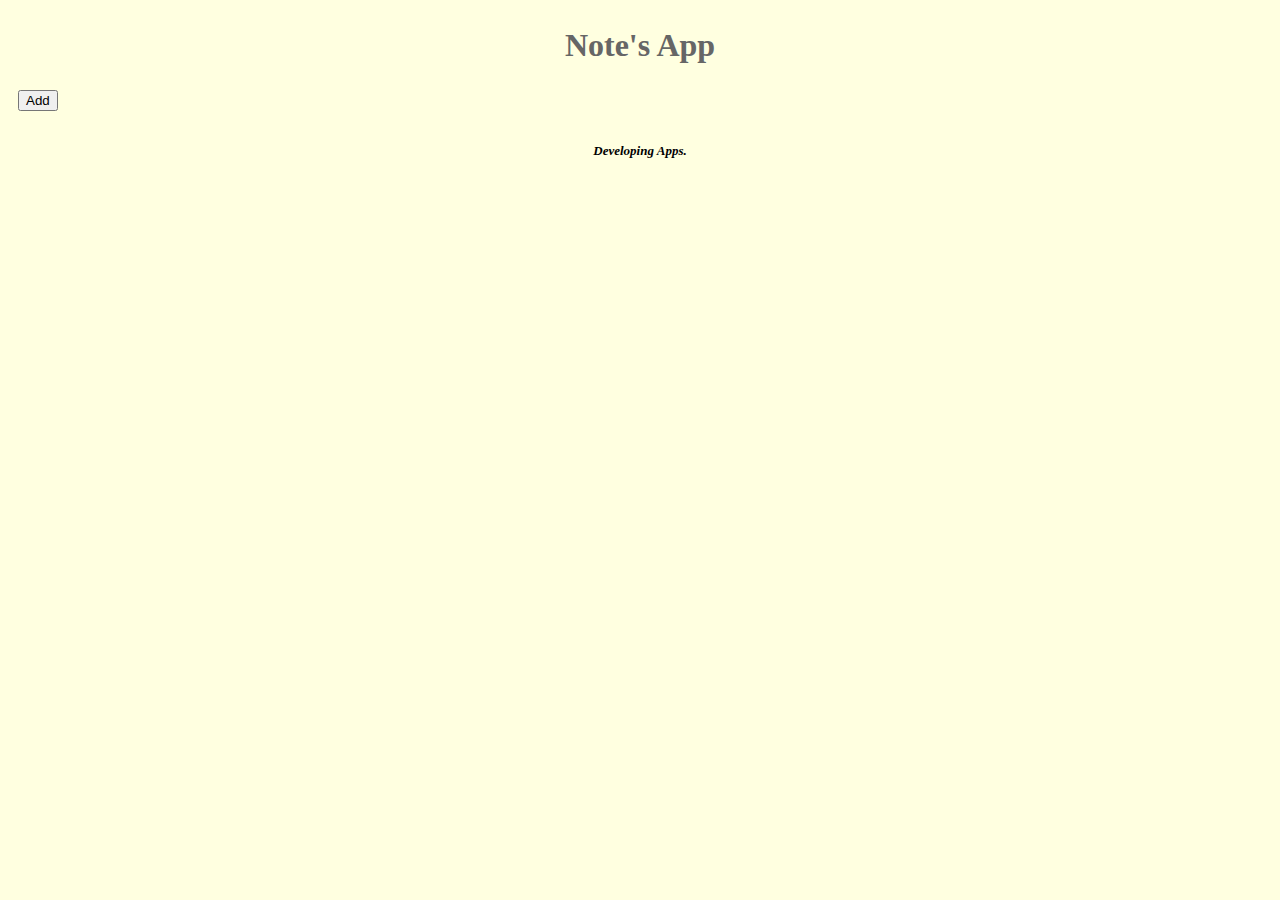
==== platforms/android/assets/www/index.html @ 839ad511 "First Prove" ====
<!DOCTYPE html>
<html>
    <head>
        <meta charset="utf-8">
        <meta name="viewport" content="initial-scale=1, maximum-scale=1, user-scalable=no, width=device-width">
        <link rel="stylesheet" type="text/css" href="css/notes.css" />
        <title>Notes</title>
    </head>
    <body>
        <div class="header">
          <h1>Note's App</h1>
          <h2 id="mode"></h2>
        </div>

          <div class="notes-list-container">
            <div class="notes-list" id="notes-list">

            </div>
            <button class="add" id="add">Add</button>
          </div>

          <div class="note-editor" id="note-editor" ><!--Aquí creamos las notas-->
            <input class="title" type="text" name="title" id="title" placeholder="Title" required />
            <br >
            <textarea class="comment" name="comment" id="comment" placeholder="Add Comment"></textarea>
            <br>
            <p>Expiration Date: <input class="date" type="date" name="date" id="date" /></p>
            <br>
            <button class="save" id="save">Save</button>
            </div>

          <script type="text/javascript" src="cordova.js"></script>
          <script type="text/javascript" src="js/fastclick.js"></script>
          <script type="text/javascript" src="js/notes.js"></script>

        <footer class="footer">
          <h4>Developing Apps.</h4>
        </footer>
    </body>
</html>
---- platforms/android/assets/www/css/notes.css ----
body{
  background: lightyellow;
}

.notes-list-container{
  padding: 10px;
}

.notes-list{
  margin-bottom: 10px;
}

.note-item{
  margin-top: 2px;
  background: yellow;
  border: 1px solid black;
}

.note-editor{
  display: none;/*Cuando salga al principio que no se vea*/
  padding: 10px;
}

.title{
  width: 100%;
}

.comment{
  width: 100%;
}

.footer{
  padding:5px;
  font-style: italic;
  font-size: small;
  text-align: center;
}

.header{
  padding: 0 10px;
color: #666;
text-align: center;
height: 48.4px;
line-height:48.4px;
}
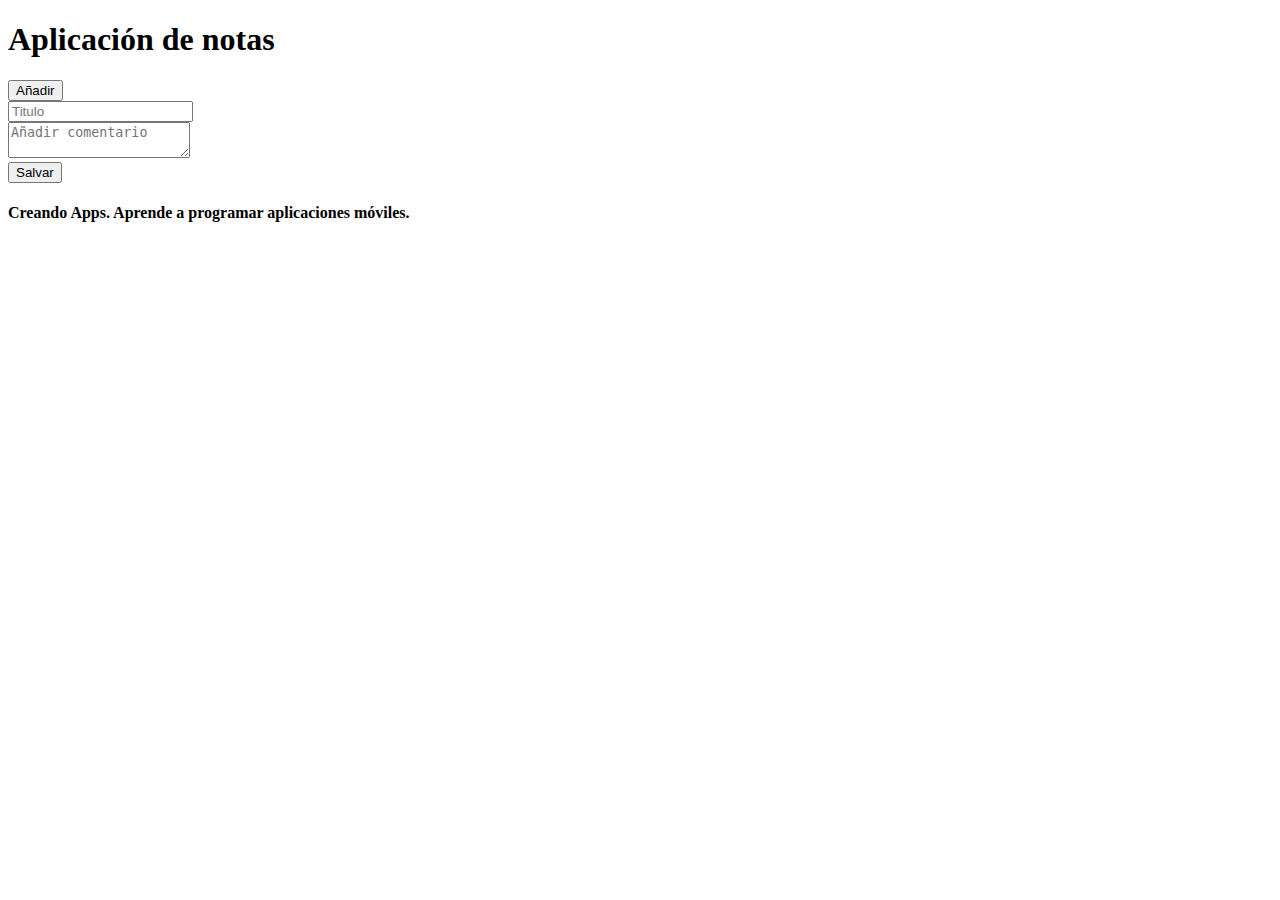
==== commit e816c9d6: "Update index.html" ====
--- a/platforms/android/assets/www/index.html
+++ b/platforms/android/assets/www/index.html
@@ -1,40 +1,41 @@
 <!DOCTYPE html>
 <html>
-    <head>
-        <meta charset="utf-8">
-        <meta name="viewport" content="initial-scale=1, maximum-scale=1, user-scalable=no, width=device-width">
-        <link rel="stylesheet" type="text/css" href="css/notes.css" />
-        <title>Notes</title>
-    </head>
-    <body>
-        <div class="header">
-          <h1>Note's App</h1>
-          <h2 id="mode"></h2>
-        </div>
 
-          <div class="notes-list-container">
-            <div class="notes-list" id="notes-list">
+<head>
+  <meta charset="utf-8" />
+  <meta name="viewport" content="initial-scale=1, maximum-scale=1, minimum-scale=1, width=device-width" />
+  <link rel="stylesheet" type="text/css" href="css/notesM.css" />
+  <title>Notas</title>
+</head>
 
-            </div>
-            <button class="add" id="add">Add</button>
-          </div>
+<body>
+  <div class="header">
+    <h1>Aplicación de notas</h1>
+  </div>
 
-          <div class="note-editor" id="note-editor" ><!--Aquí creamos las notas-->
-            <input class="title" type="text" name="title" id="title" placeholder="Title" required />
-            <br >
-            <textarea class="comment" name="comment" id="comment" placeholder="Add Comment"></textarea>
-            <br>
-            <p>Expiration Date: <input class="date" type="date" name="date" id="date" /></p>
-            <br>
-            <button class="save" id="save">Save</button>
-            </div>
+  <div class="notes-list-container">
+    <div class="notes-list" id="notes-list">
+      
+    </div>
+    <button class="anadir" id="anadir">Añadir</button>
+  </div>
+    
+  <div class="note-editor" id="note-editor">
+    <input class="titulo" type="text" name="titulo" id="titulo" placeholder="Titulo" required />
+    <br>
+    <textarea class="comentario" name="comentario" id="comentario" placeholder="Añadir comentario"></textarea>
+    <br>
+    <button class="salvar" id="salvar">Salvar</button>
+  </div>
 
-          <script type="text/javascript" src="cordova.js"></script>
-          <script type="text/javascript" src="js/fastclick.js"></script>
-          <script type="text/javascript" src="js/notes.js"></script>
+  <script type="text/javascript" src="cordova.js"></script>
+  <script type="text/javascript" src="js/fastclick.js"></script>
+  <script type="text/javascript" src="js/firebase.js"></script>
+  <script type="text/javascript" src="js/notesM.js"></script>
+        
+  <footer class="footer">
+    <h4>Creando Apps. Aprende a programar aplicaciones móviles.</h4>
+  </footer>
+</body>
 
-        <footer class="footer">
-          <h4>Developing Apps.</h4>
-        </footer>
-    </body>
 </html>
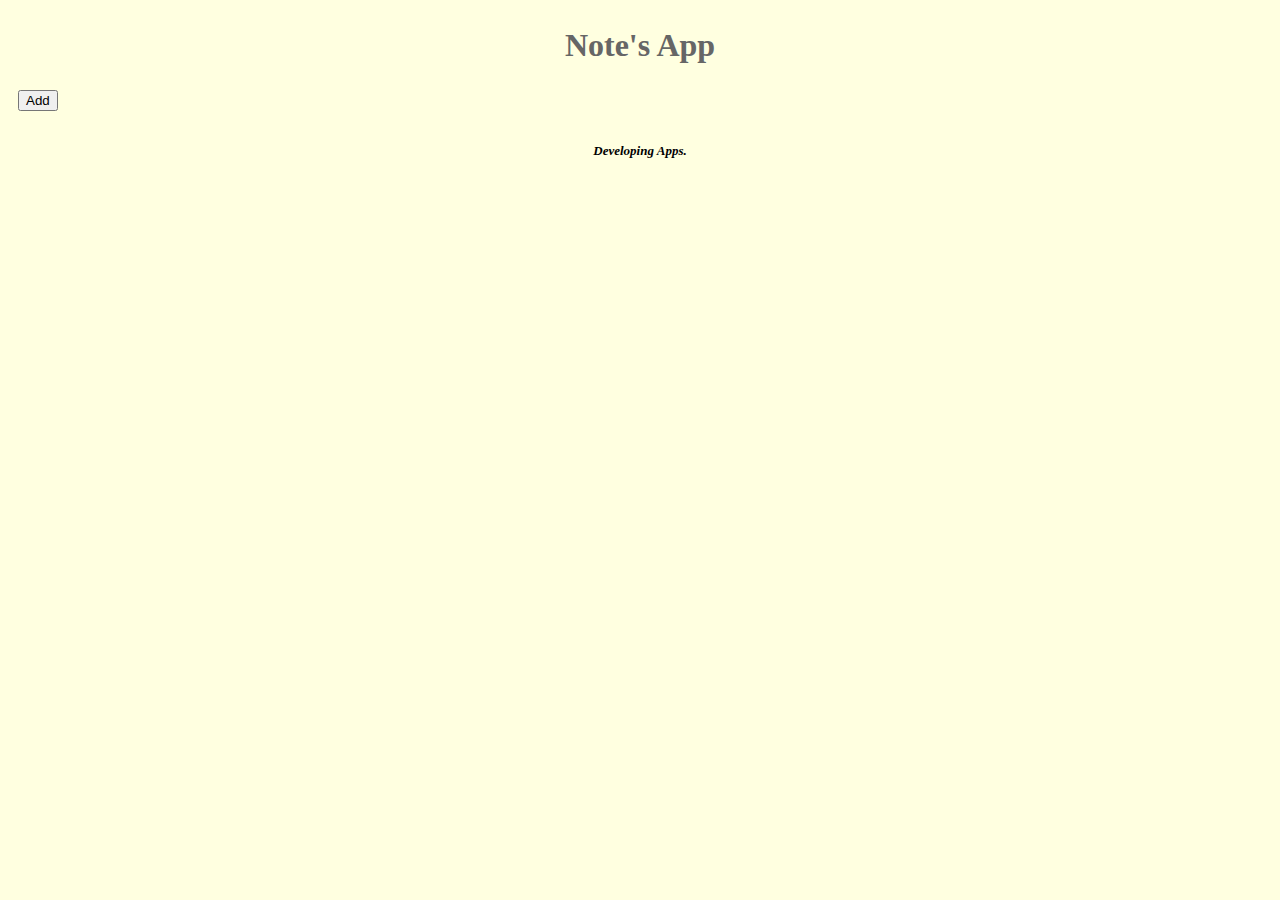
==== commit 3a85a0e0: "Update index.html" ====
--- a/platforms/android/assets/www/index.html
+++ b/platforms/android/assets/www/index.html
@@ -1,41 +1,40 @@
 <!DOCTYPE html>
 <html>
+    <head>
+        <meta charset="utf-8">
+        <meta name="viewport" content="initial-scale=1, maximum-scale=1, user-scalable=no, width=device-width">
+        <link rel="stylesheet" type="text/css" href="css/notes.css" />
+        <title>Notes</title>
+    </head>
+    <body>
+        <div class="header">
+          <h1>Note's App</h1>
+        </div>
 
-<head>
-  <meta charset="utf-8" />
-  <meta name="viewport" content="initial-scale=1, maximum-scale=1, minimum-scale=1, width=device-width" />
-  <link rel="stylesheet" type="text/css" href="css/notesM.css" />
-  <title>Notas</title>
-</head>
+          <div class="notes-list-container">
+            <div class="notes-list" id="notes-list">
 
-<body>
-  <div class="header">
-    <h1>Aplicación de notas</h1>
-  </div>
+            </div>
+            <button class="add" id="add">Add</button>
+          </div>
 
-  <div class="notes-list-container">
-    <div class="notes-list" id="notes-list">
-      
-    </div>
-    <button class="anadir" id="anadir">Añadir</button>
-  </div>
-    
-  <div class="note-editor" id="note-editor">
-    <input class="titulo" type="text" name="titulo" id="titulo" placeholder="Titulo" required />
-    <br>
-    <textarea class="comentario" name="comentario" id="comentario" placeholder="Añadir comentario"></textarea>
-    <br>
-    <button class="salvar" id="salvar">Salvar</button>
-  </div>
+          <div class="note-editor" id="note-editor" ><!--Aquí creamos las notas-->
+            <input class="title" type="text" name="title" id="title" placeholder="Title" required />
+            <br >
+            <textarea class="comment" name="comment" id="comment" placeholder="Add Comment"></textarea>
+            <br>
+          <!--  <p>Expiration Date: <input class="date" type="date" name="date" id="date" /></p>
+            <br>-->
+            <button class="save" id="save">Save</button>
+            </div>
 
-  <script type="text/javascript" src="cordova.js"></script>
-  <script type="text/javascript" src="js/fastclick.js"></script>
-  <script type="text/javascript" src="js/firebase.js"></script>
-  <script type="text/javascript" src="js/notesM.js"></script>
-        
-  <footer class="footer">
-    <h4>Creando Apps. Aprende a programar aplicaciones móviles.</h4>
-  </footer>
-</body>
+          <script type="text/javascript" src="cordova.js"></script>
+          <script type="text/javascript" src="js/fastclick.js"></script>
+    <!--      <script type="text/javascript" src="js/firebase.js"></script>-->
+          <script type="text/javascript" src="js/notes.js"></script>
 
+        <footer class="footer">
+          <h4>Developing Apps.</h4>
+        </footer>
+    </body>
 </html>
--- a/platforms/android/assets/www/css/notes.css
+++ b/platforms/android/assets/www/css/notes.css
@@ -0,0 +1,45 @@
+body{
+  background: lightyellow;
+}
+
+.notes-list-container{
+  padding: 10px;
+}
+
+.notes-list{
+  margin-bottom: 10px;
+}
+
+.note-item{
+  margin-top: 2px;
+  background: yellow;
+  border: 1px solid black;
+}
+
+.note-editor{
+  display: none;/*Cuando salga al principio que no se vea*/
+  padding: 10px;
+}
+
+.title{
+  width: 100%;
+}
+
+.comment{
+  width: 100%;
+}
+
+.footer{
+  padding:5px;
+  font-style: italic;
+  font-size: small;
+  text-align: center;
+}
+
+.header{
+  padding: 0 10px;
+color: #666;
+text-align: center;
+height: 48.4px;
+line-height:48.4px;
+}
